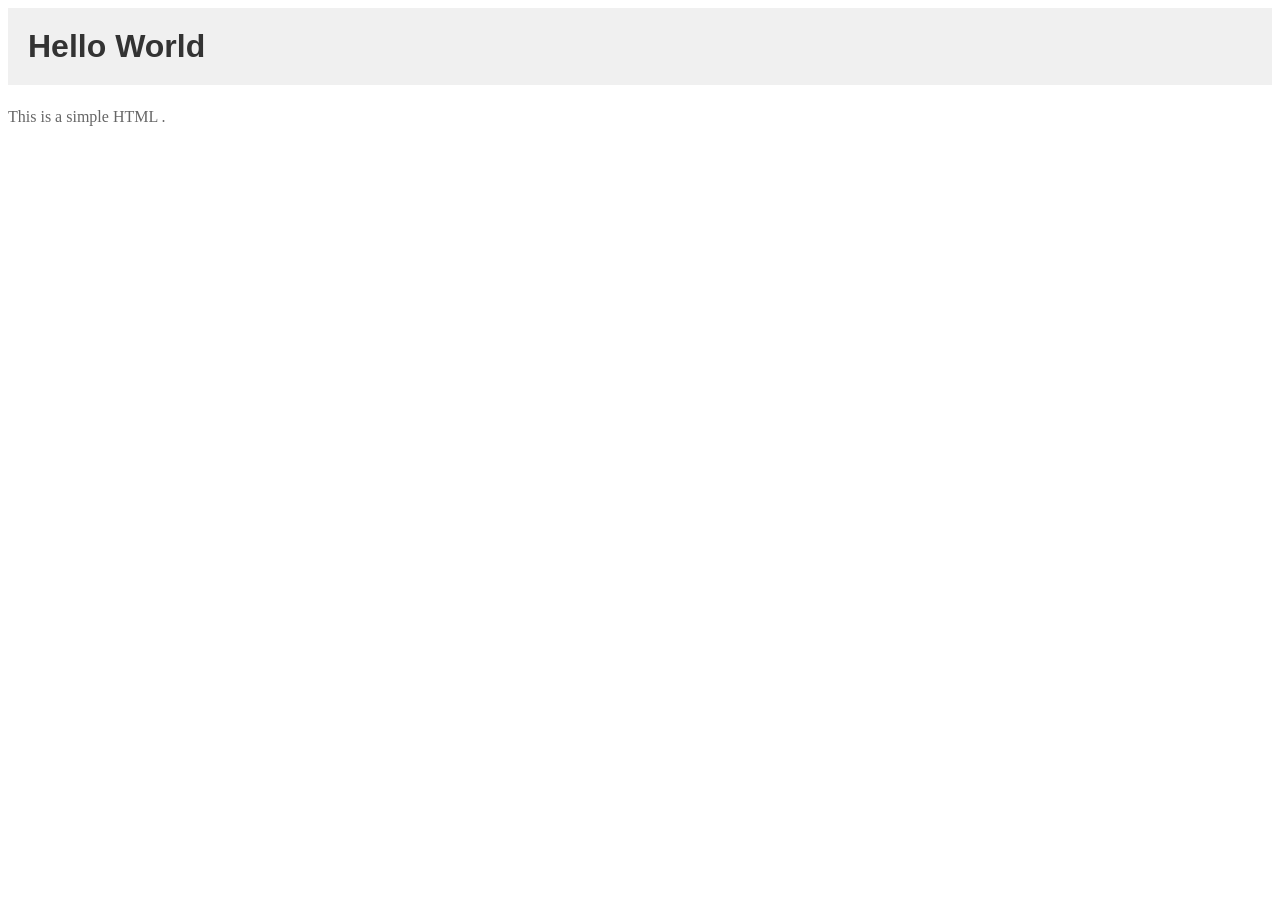
==== index.html @ c6ec6b30 "stuff i forgot to commit" ====
<!DOCTYPE html>
<html lang="en">
<head>
    <meta charset="UTF-8">
    <meta name="viewport" content="width=device-width, initial-scale=1.0">
    <title>Document</title>
    <link rel="stylesheet" href="style.css">

</head>
<body>
    <h1>Hello World</h1>
    <p>This is a simple HTML .</p>
</body>

</html>
---- style.css ----
h1 {
    font-family: 'Arial', sans-serif;
    background-color: #f0f0f0;
    color: #333;
    margin: 0;
    padding: 20px;
}

p {
    font-family: 'Georgia', serif;
    color: #666;
    line-height: 1.5;
    margin: 20px 0;
}
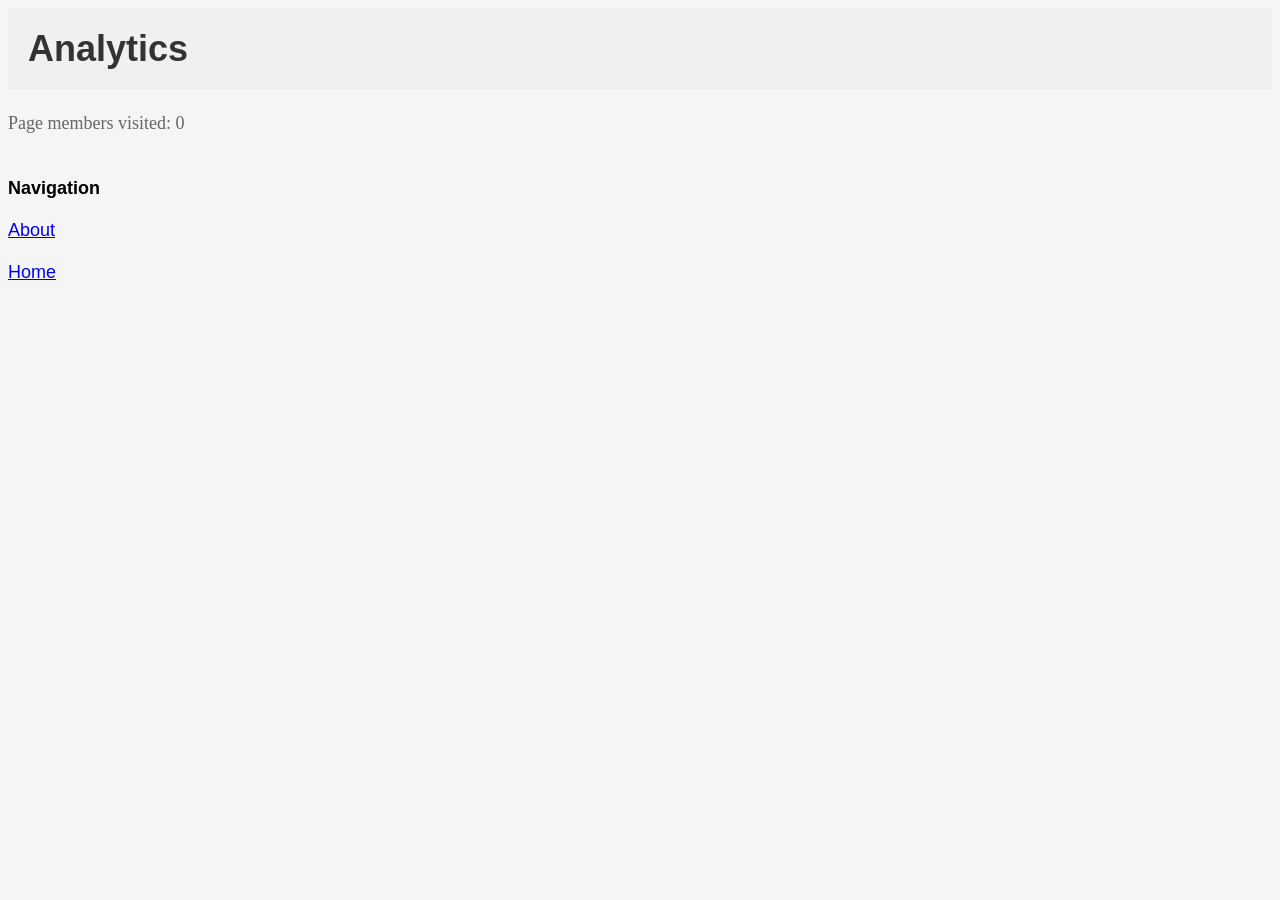
==== commit a49eed68: "Added styles, more content into pages" ====
--- a/index.html
+++ b/index.html
@@ -3,13 +3,15 @@
 <head>
     <meta charset="UTF-8">
     <meta name="viewport" content="width=device-width, initial-scale=1.0">
-    <title>Document</title>
+    <title>Analytics</title>
     <link rel="stylesheet" href="style.css">
 
 </head>
 <body>
-    <h1>Hello World</h1>
-    <p>This is a simple HTML .</p>
+    <h1>Analytics</h1>
+    <p id="visits">Page members visited: 0</p>
+    <br><b>Navigation</b><br><br>
+    <a href="/about.html">About</a> <br><br>
+    <a href="/home.html">Home</a>
 </body>
-
 </html>
--- a/style.css
+++ b/style.css
@@ -1,3 +1,10 @@
+body {
+    background-color: whitesmoke;
+    color: black;
+    font-size: large;
+    font-family: 'Lucida Sans', 'Lucida Sans Regular', 'Lucida Grande', 'Lucida Sans Unicode', Geneva, Verdana, sans-serif;
+}
+
 h1 {
     font-family: 'Arial', sans-serif;
     background-color: #f0f0f0;
